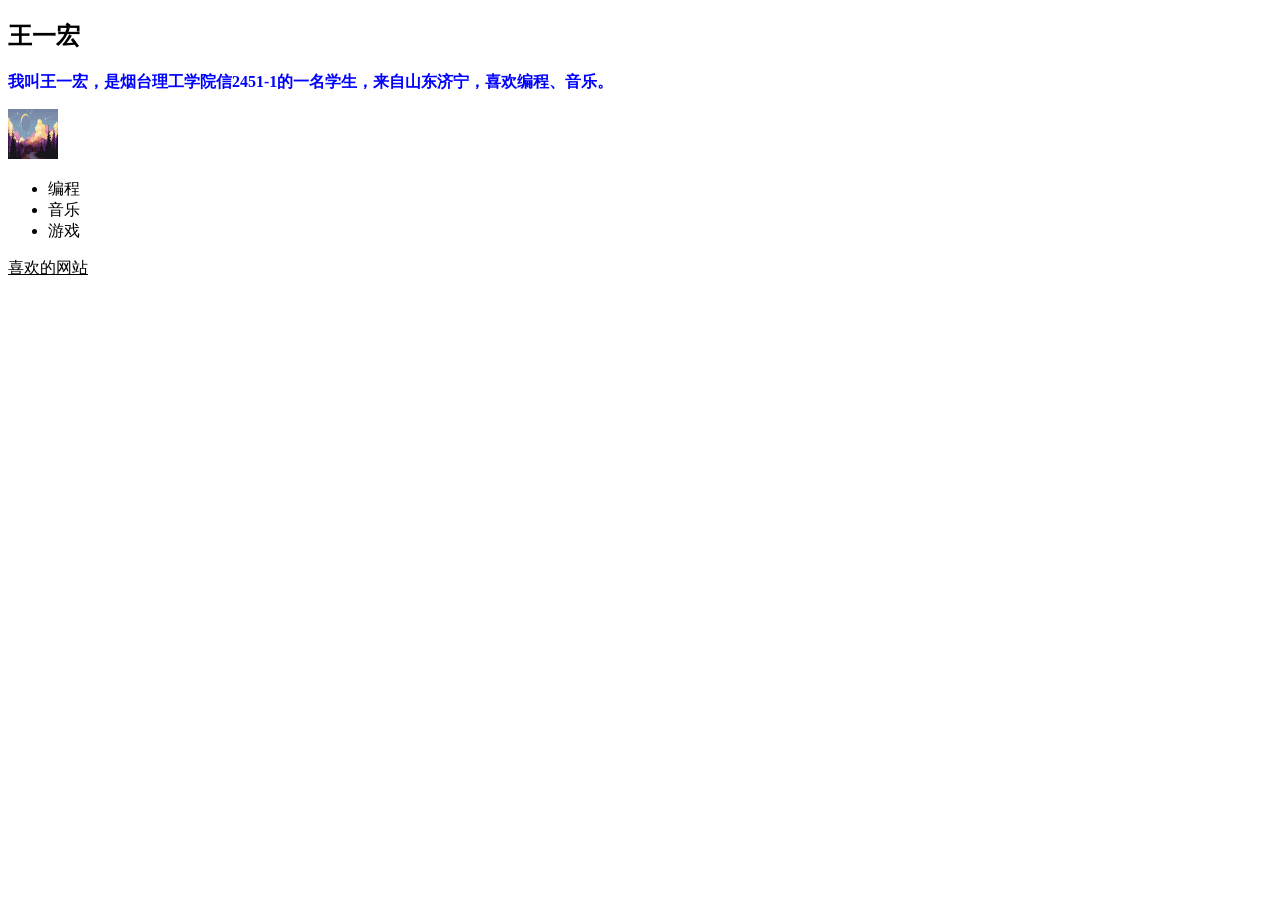
==== homework-1/index.html @ 7ed6088b "Add files via upload" ====
<!DOCTYPE html>
<html lang="en">
<head>
    <meta charset="UTF-8">
    <meta name="viewport" content="width=device-width, initial-scale=1.0">
    <title>Document</title>
    <link rel="stylesheet" type="text/css" href="styles.css">
</head>
<body>
    <h2>王一宏</h2>

    <p class = c1>
        我叫王一宏，是烟台理工学院信2451-1的一名学生，来自山东济宁，喜欢编程、音乐。
    </p>

    <img src = "20200701210454_hjhzh.jpg" style="width: 50px; height: 50px; background-repeat: repeat;"/>

    <ul>
        <li>编程</li>
        <li>音乐</li>
        <li>游戏</li>
    </ul>

    <a href = "https://codeforces.com/" target="_blank" class=c2>喜欢的网站</a>
</body>
</html>
---- homework-1/styles.css ----
.c1 {
    color: blue;
    font-size: 16px;
    font-family: 宋体;
    font-weight: bold;
}

.c2 {
    color: black;
}

.c2:hover {
    color: red;
}

.c2:active {
    color: blue;
}
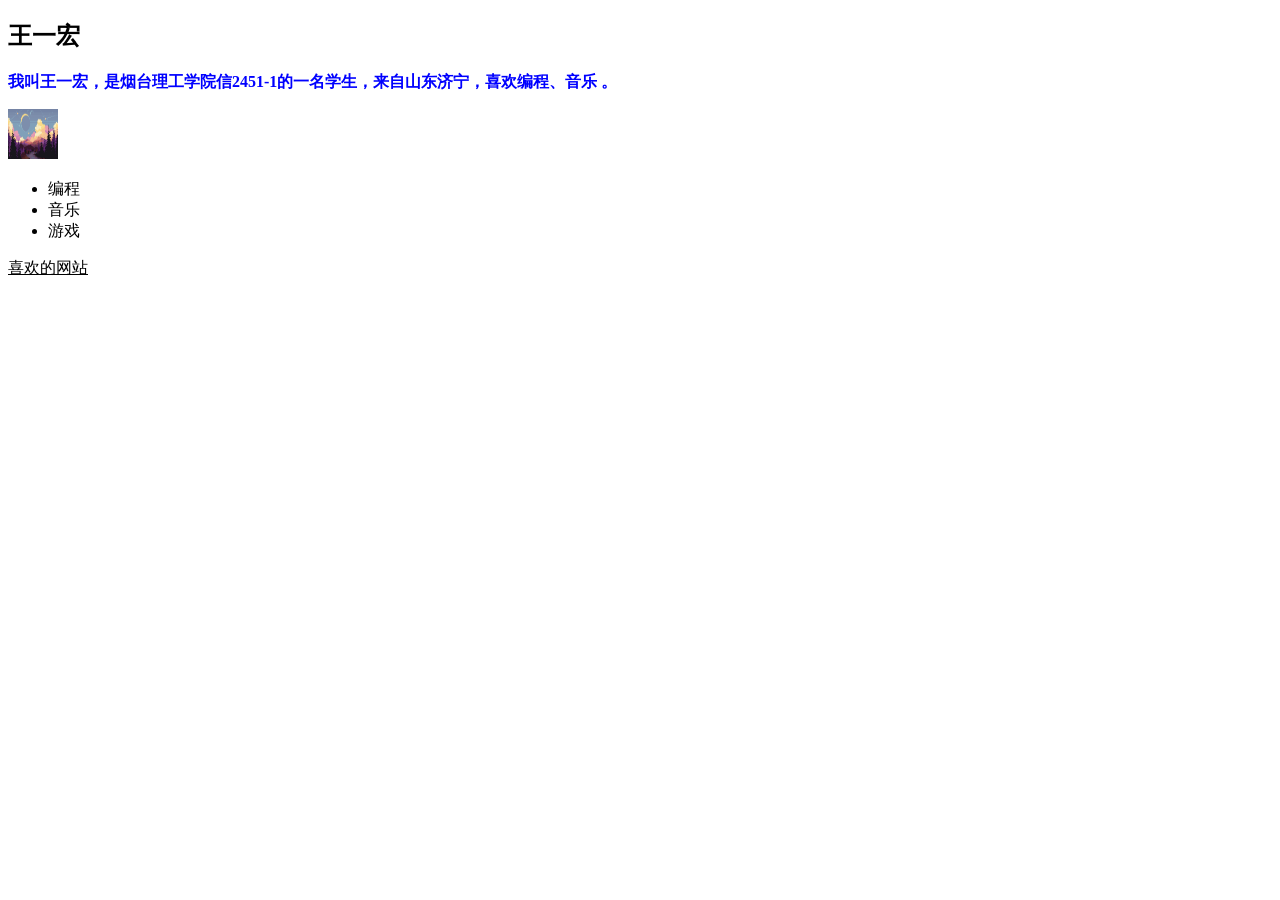
==== commit cb897255: "Update index.html" ====
--- a/homework-1/index.html
+++ b/homework-1/index.html
@@ -10,7 +10,7 @@
     <h2>王一宏</h2>
 
     <p class = c1>
-        我叫王一宏，是烟台理工学院信2451-1的一名学生，来自山东济宁，喜欢编程、音乐。
+        我叫王一宏，是烟台理工学院信2451-1的一名学生，来自山东济宁，喜欢编程、音乐 。
     </p>
 
     <img src = "20200701210454_hjhzh.jpg" style="width: 50px; height: 50px; background-repeat: repeat;"/>
@@ -23,4 +23,4 @@
 
     <a href = "https://codeforces.com/" target="_blank" class=c2>喜欢的网站</a>
 </body>
-</html> +</html> 
